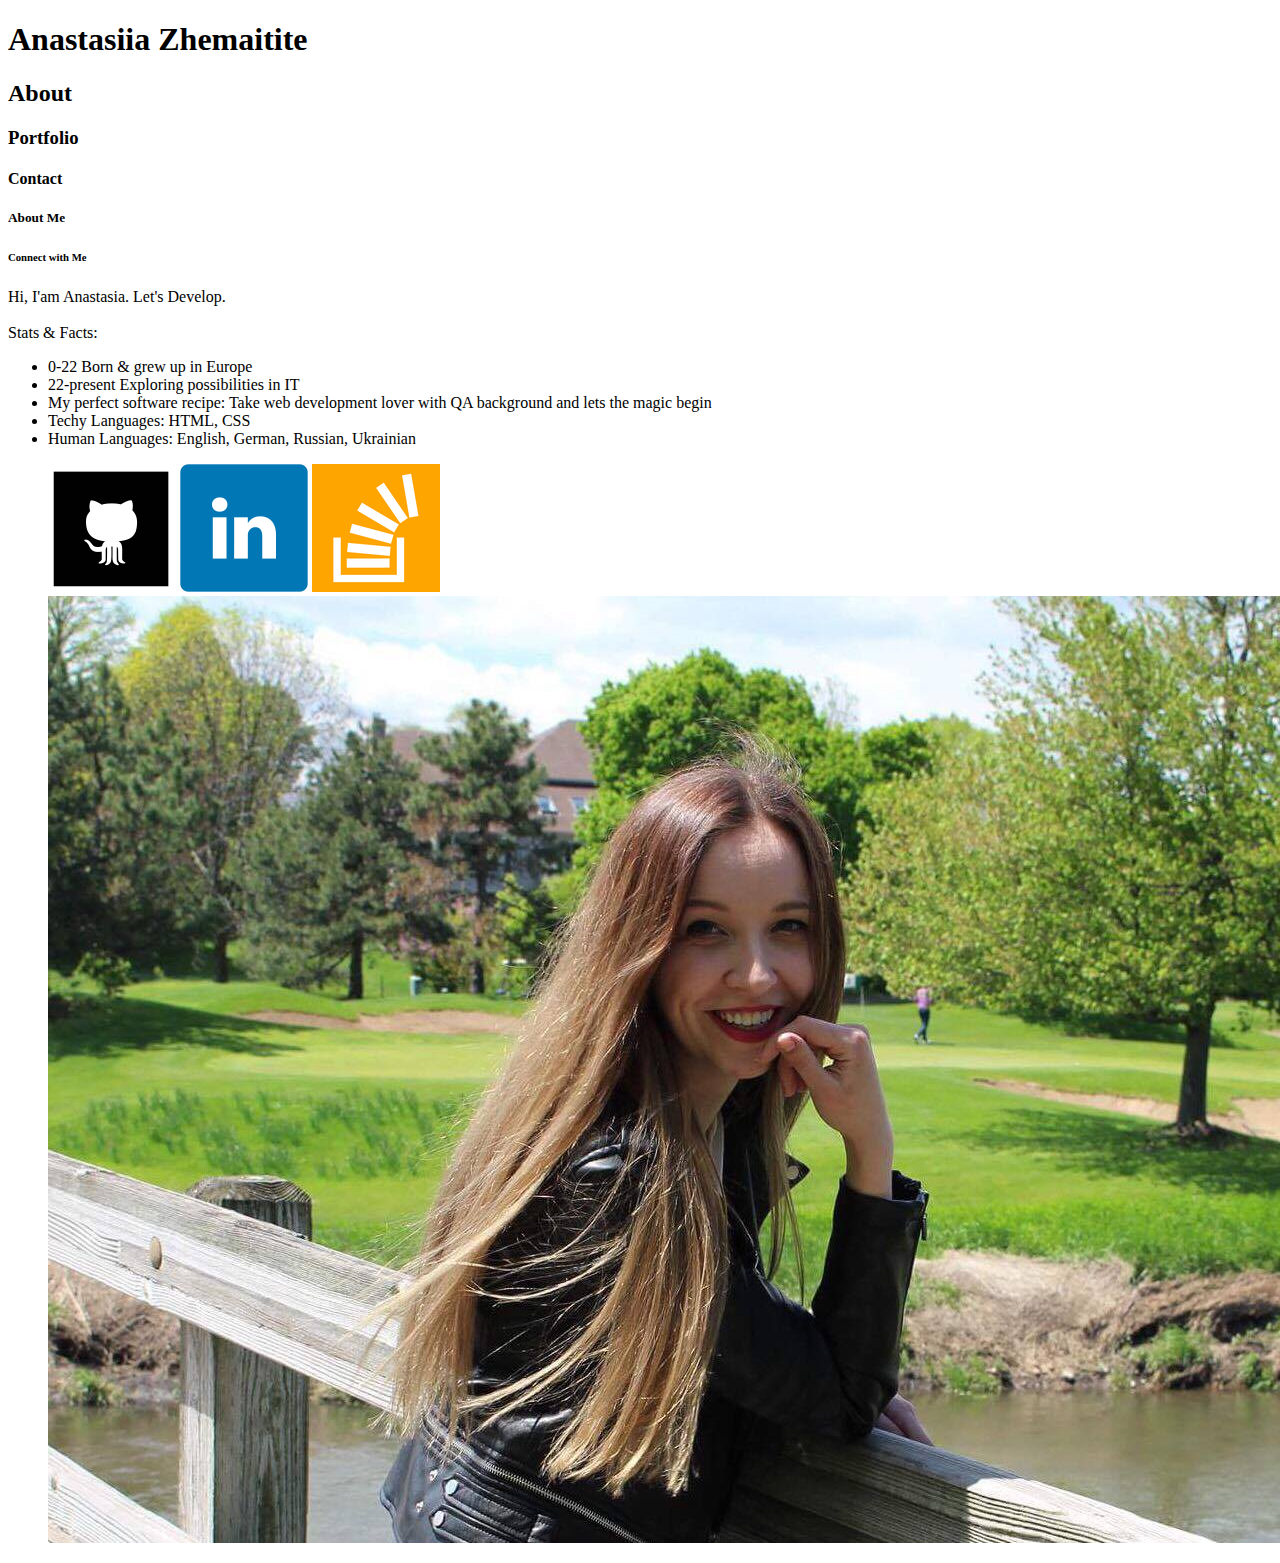
==== index.html @ 7586a381 "Initial commit" ====
<!DOCTYPE html>
<html>
<head>
	<title>index</title>
</head>
<body>
	<h1>Anastasiia Zhemaitite</h1>
	<h2>About</h2>
	<h3>Portfolio</h3>
	<h4>Contact</h4>
	<h5>About Me</h5>
	<h6>Connect with Me</h6>
	<p>Hi, I'am Anastasia. Let's Develop.
		<br><br>
	   Stats & Facts:
	   <ul>

	   <li>0-22 Born & grew up in Europe</li>
	   <li>22-present Exploring possibilities in IT</li>

       <li>My perfect software recipe: Take web development lover with QA background and lets the magic begin</li>

       <li>Techy Languages:
	   HTML, CSS</li>

	   <li>Human Languages:
	   English, German, Russian, Ukrainian</li></p>
		
	   <a href = "https://github.com/zhemaitite-anastasiia"> <img src="assets/images/github.png"></a>

	   <a href ="https://www.linkedin.com/in/anastasiia-zhemaitite-36b8b5124/"> <img src="assets/images/linkedin.png"></a>

	   <a href ="https://stackoverflow.com/users/8679532/anastasiia-zhemaitite?tab=profile"> <img src="assets/images/stackoverflow.png"></a>

	   <img src = "assets/images/myimage.jpg">

	   







	 









</body>
</html>
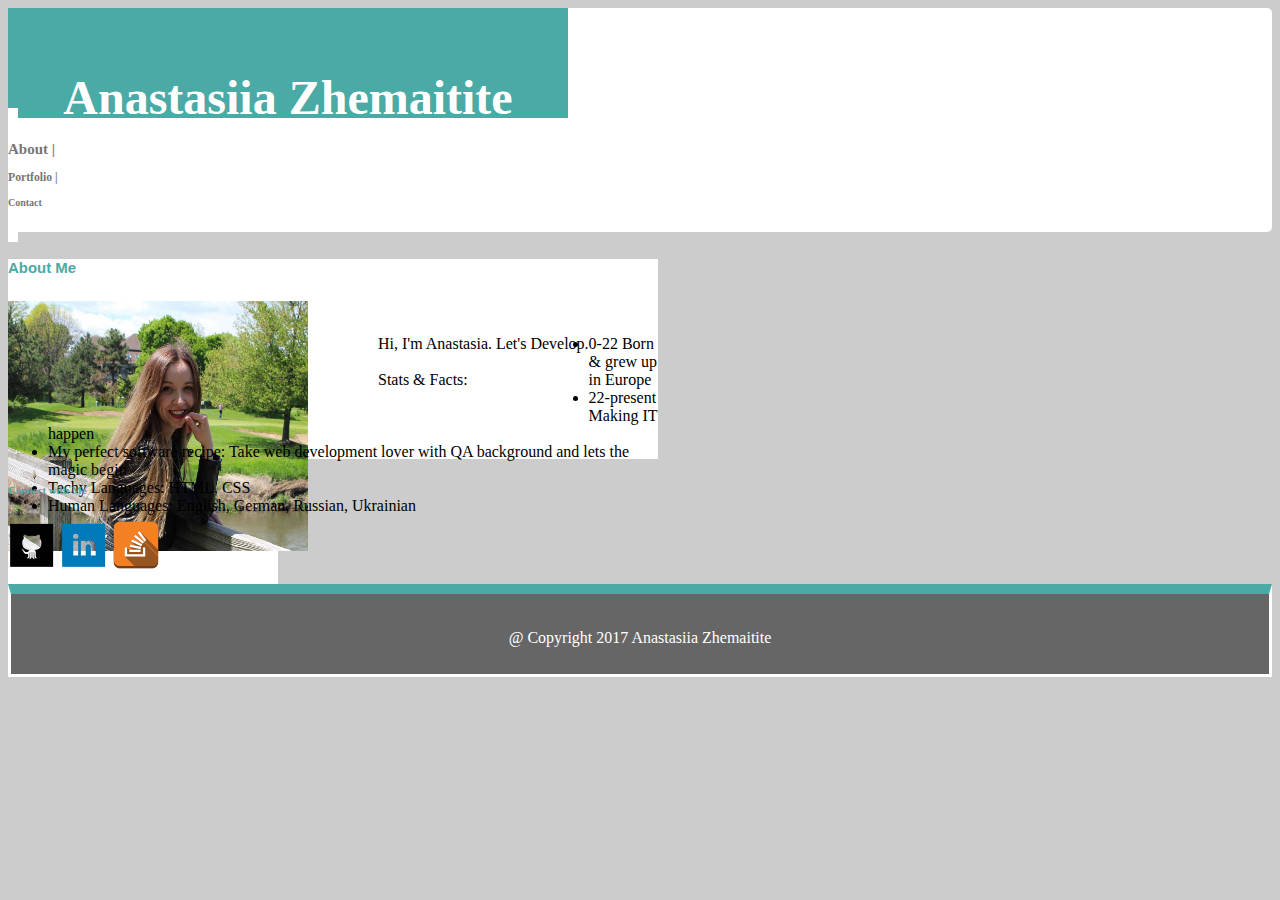
==== commit 35b62094: "third commit" ====
--- a/index.html
+++ b/index.html
@@ -2,21 +2,46 @@
 <html>
 <head>
 	<title>index</title>
+<link rel="stylesheet" type="text/css" href="assets/css/style.css">
+	
 </head>
 <body>
-	<h1>Anastasiia Zhemaitite</h1>
-	<h2>About</h2>
-	<h3>Portfolio</h3>
-	<h4>Contact</h4>
-	<h5>About Me</h5>
-	<h6>Connect with Me</h6>
-	<p>Hi, I'am Anastasia. Let's Develop.
+
+<header>
+	<section id="yourname">
+    <h1>Anastasiia Zhemaitite</h1>
+</section>
+       <div class="aboutheader">
+       	
+         <h2>About | </h2>
+         <h3>Portfolio | </h3>
+         <h4>Contact</h4>
+       
+        </div>
+
+</header>
+ 
+ 
+ 	<div class="maincontent">
+ 	  <section id="me">
+	           <h5>About Me</h5>
+      </section>
+    
+    <section id="bio-image">
+    	<img src = "assets/images/myimage.jpg" width="300" height="250">
+    </section>
+    
+	<br>
+     
+	<p>Hi, I'm Anastasia. Let's Develop.
 		<br><br>
 	   Stats & Facts:
+	   <br><br>
 	   <ul>
 
 	   <li>0-22 Born & grew up in Europe</li>
-	   <li>22-present Exploring possibilities in IT</li>
+
+	   <li>22-present Making IT happen</li>
 
        <li>My perfect software recipe: Take web development lover with QA background and lets the magic begin</li>
 
@@ -24,33 +49,35 @@
 	   HTML, CSS</li>
 
 	   <li>Human Languages:
-	   English, German, Russian, Ukrainian</li></p>
-		
-	   <a href = "https://github.com/zhemaitite-anastasiia"> <img src="assets/images/github.png"></a>
+	   English, German, Russian, Ukrainian</li>
 
-	   <a href ="https://www.linkedin.com/in/anastasiia-zhemaitite-36b8b5124/"> <img src="assets/images/linkedin.png"></a>
+	   </ul>
 
-	   <a href ="https://stackoverflow.com/users/8679532/anastasiia-zhemaitite?tab=profile"> <img src="assets/images/stackoverflow.png"></a>
+	</p>
+</div>
+    <div class ="connect">
 
-	   <img src = "assets/images/myimage.jpg">
+<section id="connectme">
 
-	   
+	<h6>Connect with Me</h6>
+</section>
+
+	<a href = "https://github.com/zhemaitite-anastasiia"> <img src="assets/images/1.github.png"></a>
+
+	<a href ="https://www.linkedin.com/in/anastasiia-zhemaitite-36b8b5124/"> <img src="assets/images/1.linkedin.png"></a>
+
+	<a href ="https://stackoverflow.com/users/8679532/anastasiia-zhemaitite?tab=profile"> <img src="assets/images/1.stackoverflow.png"></a>
 
 
+</div>
 
 
+<footer>
+	 <h7> @ Copyright 2017 Anastasiia Zhemaitite</h7>
+</footer>
 
-
-
-	 
-
-
-
-
-
-
-
-
+		
+	
 
 </body>
 </html>--- a/assets/css/style.css
+++ b/assets/css/style.css
@@ -0,0 +1,115 @@
+
+
+header {
+	border-color: #cccccc;
+	background-color: #ffffff;
+	font-family: 'Georgia' , Times, Times New Roman, serif;
+	font-size: 1px;
+	width: 100%;
+	display:inline-block;
+	border-radius:5px;
+	margin:0;
+
+
+}
+body {
+	background-color:#cccccc;
+}
+
+#yourname {
+	height:50px;
+	width:500px;
+	background-color:#4aaaa5;
+	padding:30px;
+    color:#fff;
+    text-align: center;
+    font-family: 'Georgia' , Times, Times New Roman, serif;
+    font-size:24px;
+   	
+}
+
+.aboutheader {
+	width:50px;
+	height:50px;
+	padding: 10px;
+	color:#777777;
+	font-family:'Georgia',Times, Times New Roman, serif;
+	font-size:10px;
+	background-color:#fff;
+	display: inline;
+}
+
+
+p {
+	float:left;
+}
+.maincontent {
+	background-color: #fff;
+	width:650px;
+	height:200px;
+
+}
+#contact {
+	color:#4aaaa5;
+	font-size: 20px;
+}
+#portfolio {
+	color:#4aaaa5;
+}
+#form {
+	color:#000;
+	padding:12px 20px;
+	box-sizing: border-box;
+	width:50%;
+}
+.connect {
+	background-color: #fff;
+	width:270px;
+	height:100px;
+}
+#connectme {
+	color:#4aaaa5;
+}
+#me {
+	font-family: 'Arial', 'Helvetica Neue', Helvetica, sans-serif;
+	font-size: 18px;
+	line-height: 150%
+	font-size:24px;
+	color:#4aaaa5;
+	
+}
+
+
+#bio-image {
+	width:350px;
+	height:100px;
+	margin-right:20px;
+	float:left;
+	
+}
+
+.connectme {
+	background-color: #ffffff;
+	border-color:#dddddd;
+	width:270px;
+	height:250px;
+	
+}
+
+
+footer {
+	background-color: #666666;
+	text-align: center;
+	height:40px;
+	padding-top:35px;
+	padding-bottom:5px;
+	color:#fff;
+	clear:both;
+	overflow: auto;
+	border-style:solid;
+	border-top-width: 10px;
+	border-top-color: #4aaaa5;
+	
+}
+
+
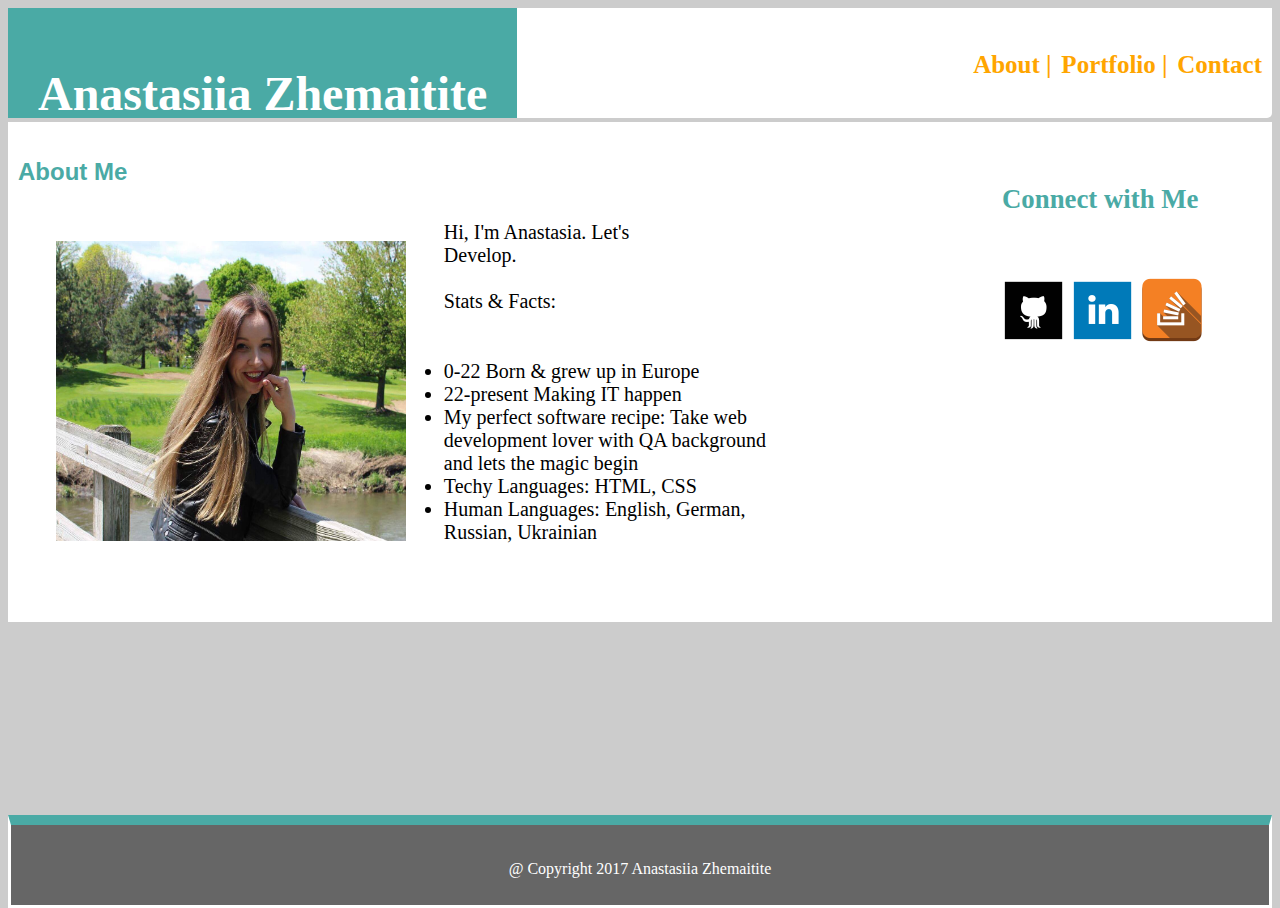
==== commit 097c5c55: "Final changes" ====
--- a/index.html
+++ b/index.html
@@ -1,83 +1,56 @@
 <!DOCTYPE html>
 <html>
+
 <head>
-	<title>index</title>
-<link rel="stylesheet" type="text/css" href="assets/css/style.css">
-	
+    <title>index</title>
+    <link rel="stylesheet" type="text/css" href="assets/css/style.css">
 </head>
+
 <body>
-
-<header>
-	<section id="yourname">
-    <h1>Anastasiia Zhemaitite</h1>
-</section>
-       <div class="aboutheader">
-       	
-         <h2>About | </h2>
-         <h3>Portfolio | </h3>
-         <h4>Contact</h4>
-       
+    <div class="content">
+    <header>
+        <div id="yourname">
+            <h1>Anastasiia Zhemaitite</h1>
         </div>
-
-</header>
- 
- 
- 	<div class="maincontent">
- 	  <section id="me">
-	           <h5>About Me</h5>
-      </section>
-    
-    <section id="bio-image">
-    	<img src = "assets/images/myimage.jpg" width="300" height="250">
-    </section>
-    
-	<br>
-     
-	<p>Hi, I'm Anastasia. Let's Develop.
-		<br><br>
-	   Stats & Facts:
-	   <br><br>
-	   <ul>
-
-	   <li>0-22 Born & grew up in Europe</li>
-
-	   <li>22-present Making IT happen</li>
-
-       <li>My perfect software recipe: Take web development lover with QA background and lets the magic begin</li>
-
-       <li>Techy Languages:
-	   HTML, CSS</li>
-
-	   <li>Human Languages:
-	   English, German, Russian, Ukrainian</li>
-
-	   </ul>
-
-	</p>
-</div>
-    <div class ="connect">
-
-<section id="connectme">
-
-	<h6>Connect with Me</h6>
-</section>
-
-	<a href = "https://github.com/zhemaitite-anastasiia"> <img src="assets/images/1.github.png"></a>
-
-	<a href ="https://www.linkedin.com/in/anastasiia-zhemaitite-36b8b5124/"> <img src="assets/images/1.linkedin.png"></a>
-
-	<a href ="https://stackoverflow.com/users/8679532/anastasiia-zhemaitite?tab=profile"> <img src="assets/images/1.stackoverflow.png"></a>
-
-
-</div>
-
-
-<footer>
-	 <h7> @ Copyright 2017 Anastasiia Zhemaitite</h7>
-</footer>
-
-		
-	
+        <div class="aboutheader">
+            <h2 style="display:inline-block;font-size:25px;color:#FFA500;">About | </h2>
+            <h3 style="display:inline-block;font-size:25px;color:#FFA500;">Portfolio | </h3>
+            <h4 style="display:inline-block;font-size:25px;color:#FFA500;">Contact</h4>
+        </div>
+    </header>
+    <div class="maincontent">
+        <div id="me">
+            <h5>About Me</h5>
+        <img id="bio-image" src="assets/images/myimage.jpg" width="300" height="250">
+        <p>Hi, I'm Anastasia. Let's Develop. 
+            <br>
+            <br> Stats & Facts:
+            <br>
+            <br>
+            <ul>
+                <li>0-22 Born & grew up in Europe</li>
+                <li>22-present Making IT happen</li>
+                <li>My perfect software recipe: Take web development lover with QA background and lets the magic begin</li>
+                <li>Techy Languages: HTML, CSS</li>
+                <li>Human Languages: English, German, Russian, Ukrainian</li>
+            </ul>
+        </p>
+      </div>
+   
+    <div class="connect">
+        <div id="connectme">
+            <h6>Connect with Me</h6>
+        </div>
+        <a href="https://github.com/zhemaitite-anastasiia"> <img src="assets/images/githubs.png"></a>
+        <a href="https://www.linkedin.com/in/anastasiia-zhemaitite-36b8b5124/"> <img src="assets/images/linkedin64.png"></a>
+        <a href="https://stackoverflow.com/users/8679532/anastasiia-zhemaitite?tab=profile"> <img src="assets/images/stackoverflow.png"></a>
+    </div>
+     </div>
+ </div>
+    <footer class="footer">
+        <h7> @ Copyright 2017 Anastasiia Zhemaitite</h7>
+    </footer>
 
 </body>
+
 </html>--- a/assets/css/style.css
+++ b/assets/css/style.css
@@ -1,115 +1,179 @@
-
+html, body {
+	height: 100%;
+}
 
 header {
-	border-color: #cccccc;
-	background-color: #ffffff;
-	font-family: 'Georgia' , Times, Times New Roman, serif;
-	font-size: 1px;
-	width: 100%;
-	display:inline-block;
-	border-radius:5px;
-	margin:0;
+    border-color: #cccccc;
+    background-color: #ffffff;
+    width: 100%;
+    display: inline-block;
+    border-radius: 5px;
+    margin: 0;
+}
+
+body {
+    background-color: #cccccc;
+    display:flex;
+    flex-direction:column;
+
+}
+.content {
+	flex: 1 0 auto;
+}
+
+#yourname {
+    line-height: 1;
+    height: 50px;
+    background-color: #4aaaa5;
+    padding: 30px;
+    color: #fff;
+    text-align: center;
+    font-family: 'Georgia', Times, Times New Roman, serif;
+    font-size: 24px;
+    float: left;
 
 
 }
-body {
-	background-color:#cccccc;
-}
+            
+ #yourname:hover { 
+ 	background-color:#FFA500; 
 
-#yourname {
-	height:50px;
-	width:500px;
-	background-color:#4aaaa5;
-	padding:30px;
-    color:#fff;
-    text-align: center;
-    font-family: 'Georgia' , Times, Times New Roman, serif;
-    font-size:24px;
-   	
 }
 
 .aboutheader {
-	width:50px;
-	height:50px;
-	padding: 10px;
-	color:#777777;
-	font-family:'Georgia',Times, Times New Roman, serif;
-	font-size:10px;
-	background-color:#fff;
-	display: inline;
+    height: 50px;
+    padding: 10px;
+    color: #777777;
+    font-family: Times New Roman;
+    font-size: 39px;
+    background-color: #fff;
+    float: right;
 }
 
 
-p {
-	float:left;
+.maincontent {
+    background-color: #fff;
+    height: 500px;
+    overflow: auto;
+    font-size: 20px;
+    border-color: #dddddd;
 }
-.maincontent {
-	background-color: #fff;
-	width:650px;
-	height:200px;
 
-}
-#contact {
-	color:#4aaaa5;
-	font-size: 20px;
-}
-#portfolio {
-	color:#4aaaa5;
-}
-#form {
-	color:#000;
-	padding:12px 20px;
-	box-sizing: border-box;
-	width:50%;
-}
-.connect {
-	background-color: #fff;
-	width:270px;
-	height:100px;
-}
-#connectme {
-	color:#4aaaa5;
-}
 #me {
-	font-family: 'Arial', 'Helvetica Neue', Helvetica, sans-serif;
-	font-size: 18px;
-	line-height: 150%
-	font-size:24px;
-	color:#4aaaa5;
-	
+    width: 60%;
+    float: left;
+    height: 300px;
+    margin-left: 10px;
 }
 
 
-#bio-image {
-	width:350px;
-	height:100px;
-	margin-right:20px;
-	float:left;
-	
+#contact {
+    color: #FF8C00;
+    font-size: 20px;
 }
 
-.connectme {
-	background-color: #ffffff;
-	border-color:#dddddd;
-	width:270px;
-	height:250px;
-	
+#portfolio {
+    color: #4aaaa5;
+    font-size: 24px;
+    margin-left: 20px;
+    margin-bottom: 20px;
+}
+
+#projectpictures {
+    width: 55%;
+    float: left;
+    margin: 20px 5% 24px 5%;
+}
+
+#form {
+    color: #000;
+    padding: 12px 20px;
+    box-sizing: border-box;
+}
+
+.connect {
+    float: right;
+    background-color: #fff;
+    width: 270px;
+    height: 100px;
+}
+
+#connectme {
+    color: #4aaaa5;
+    font-size: 40px;
+   
+}
+
+p {
+    margin: 20px 10% 24px 10%;
+}
+
+h5 {
+    font-family: 'Arial', 'Helvetica Neue', Helvetica, sans-serif;
+    font-size: 24px;
+    line-height: 80%;
+    color: #4aaaa5;
+}
+
+
+
+#bio-image {
+    width: 350px;
+    height: 300px;
+    margin-right: 20px;
+    float: left;
+    margin: 20px 5% 24px 5%;
+}
+
+#info-text {
+    float: left;
+}
+
+
+button {
+    background-color: #4aaaa5;
+    width: 100px;
+    height: 40px;
+    color: #4aaaa5;
+    cursor: pointer;
+}
+
+
+input {
+    width: 100%;
+    height: 30px;
+}
+
+#contactheader {
+
+    font-size: 24px;
+    color: #4aaaa5;
+}
+
+#message {
+    width: 100%;
+    height: 150px;
+    padding: 20px 30px;
+    margin: 15px 0;
+    box-sizing: border-box;
+}
+
+#form {
+    width: 40%;
+    float: left;
 }
 
 
 footer {
-	background-color: #666666;
-	text-align: center;
-	height:40px;
-	padding-top:35px;
-	padding-bottom:5px;
-	color:#fff;
-	clear:both;
-	overflow: auto;
-	border-style:solid;
-	border-top-width: 10px;
-	border-top-color: #4aaaa5;
-	
-}
-
-
+    background-color: #666666;
+    text-align: center;
+    height: 40px;
+    padding-top: 35px;
+    padding-bottom: 5px;
+    color: #fff;
+    clear: both;
+    overflow: auto;
+    border-style: solid;
+    border-top-width: 10px;
+    border-top-color: #4aaaa5;
+}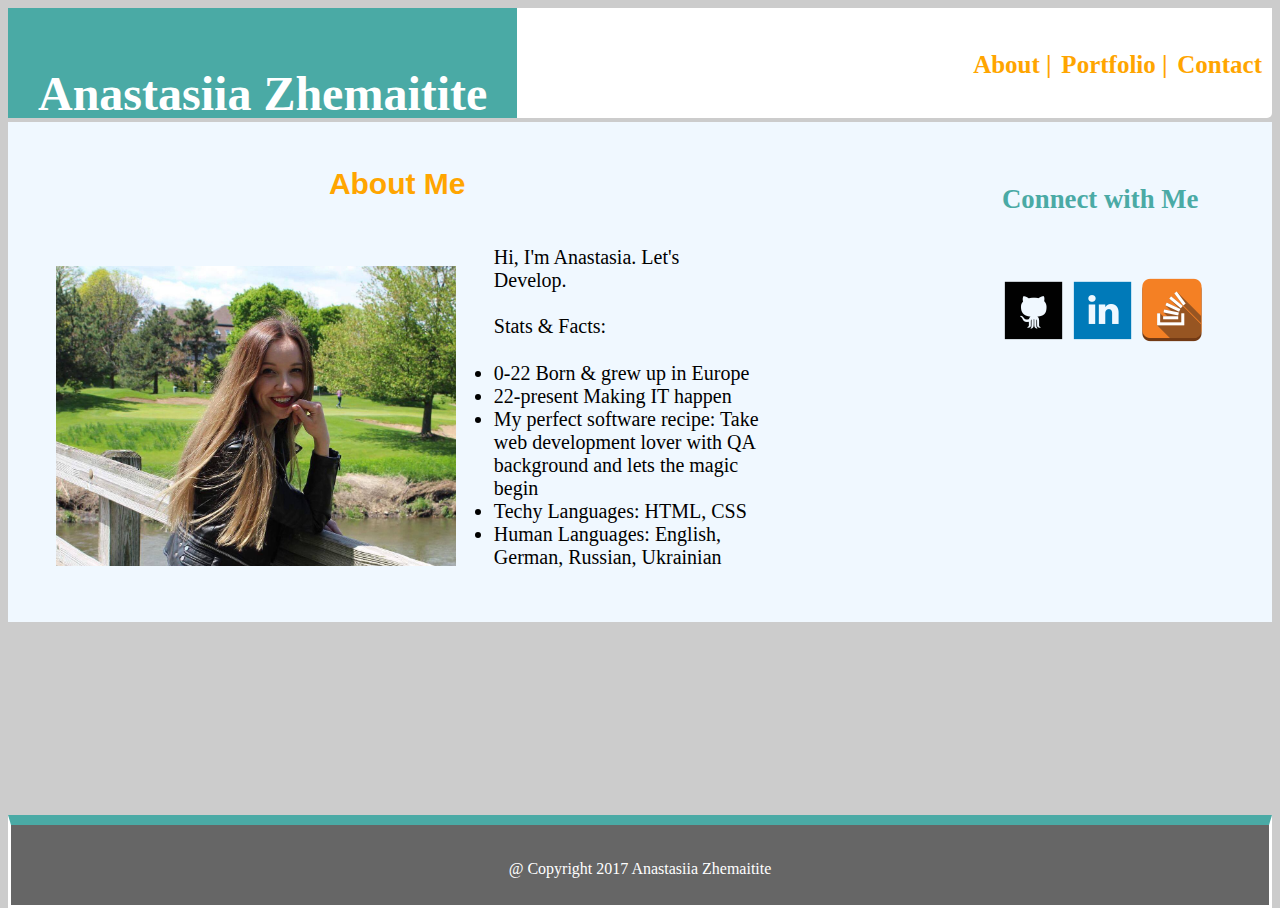
==== commit 5872b495: "Final commit" ====
--- a/index.html
+++ b/index.html
@@ -8,49 +8,46 @@
 
 <body>
     <div class="content">
-    <header>
-        <div id="yourname">
-            <h1>Anastasiia Zhemaitite</h1>
+        <header>
+            <div id="yourname">
+                <h1>Anastasiia Zhemaitite</h1>
+            </div>
+            <div class="aboutheader">
+                <h2 style="display:inline-block;font-size:25px;color:#FFA500;">About | </h2>
+                <h3 style="display:inline-block;font-size:25px;color:#FFA500;">Portfolio | </h3>
+                <h4 style="display:inline-block;font-size:25px;color:#FFA500;">Contact</h4>
+            </div>
+        </header>
+        <div class="maincontent">
+            <div id="me">
+                <h5>About Me</h5>
+                <img id="bio-image" src="assets/images/myimage.jpg" width="300" height="250">
+                <p>Hi, I'm Anastasia. Let's Develop.
+                    <br>
+                    <br> Stats & Facts:
+                    <br>
+                    <ul>
+                        <li>0-22 Born & grew up in Europe</li>
+                        <li>22-present Making IT happen</li>
+                        <li>My perfect software recipe: Take web development lover with QA background and lets the magic begin</li>
+                        <li>Techy Languages: HTML, CSS</li>
+                        <li>Human Languages: English, German, Russian, Ukrainian</li>
+                    </ul>
+                </p>
+            </div>
+            <div class="connect">
+                <div id="connectme">
+                    <h6>Connect with Me</h6>
+                </div>
+                <a href="https://github.com/zhemaitite-anastasiia"> <img src="assets/images/githubs.png"></a>
+                <a href="https://www.linkedin.com/in/anastasiia-zhemaitite-36b8b5124/"> <img src="assets/images/linkedin64.png"></a>
+                <a href="https://stackoverflow.com/users/8679532/anastasiia-zhemaitite?tab=profile"> <img src="assets/images/stackoverflow.png"></a>
+            </div>
         </div>
-        <div class="aboutheader">
-            <h2 style="display:inline-block;font-size:25px;color:#FFA500;">About | </h2>
-            <h3 style="display:inline-block;font-size:25px;color:#FFA500;">Portfolio | </h3>
-            <h4 style="display:inline-block;font-size:25px;color:#FFA500;">Contact</h4>
-        </div>
-    </header>
-    <div class="maincontent">
-        <div id="me">
-            <h5>About Me</h5>
-        <img id="bio-image" src="assets/images/myimage.jpg" width="300" height="250">
-        <p>Hi, I'm Anastasia. Let's Develop. 
-            <br>
-            <br> Stats & Facts:
-            <br>
-            <br>
-            <ul>
-                <li>0-22 Born & grew up in Europe</li>
-                <li>22-present Making IT happen</li>
-                <li>My perfect software recipe: Take web development lover with QA background and lets the magic begin</li>
-                <li>Techy Languages: HTML, CSS</li>
-                <li>Human Languages: English, German, Russian, Ukrainian</li>
-            </ul>
-        </p>
-      </div>
-   
-    <div class="connect">
-        <div id="connectme">
-            <h6>Connect with Me</h6>
-        </div>
-        <a href="https://github.com/zhemaitite-anastasiia"> <img src="assets/images/githubs.png"></a>
-        <a href="https://www.linkedin.com/in/anastasiia-zhemaitite-36b8b5124/"> <img src="assets/images/linkedin64.png"></a>
-        <a href="https://stackoverflow.com/users/8679532/anastasiia-zhemaitite?tab=profile"> <img src="assets/images/stackoverflow.png"></a>
     </div>
-     </div>
- </div>
     <footer class="footer">
         <h7> @ Copyright 2017 Anastasiia Zhemaitite</h7>
     </footer>
-
 </body>
 
 </html>--- a/assets/css/style.css
+++ b/assets/css/style.css
@@ -1,5 +1,6 @@
-html, body {
-	height: 100%;
+html,
+body {
+    height: 100%;
 }
 
 header {
@@ -11,14 +12,15 @@
     margin: 0;
 }
 
+
 body {
     background-color: #cccccc;
-    display:flex;
-    flex-direction:column;
+    display: flex;
+    flex-direction: column;
+}
 
-}
 .content {
-	flex: 1 0 auto;
+    flex: 1 0 auto;
 }
 
 #yourname {
@@ -31,13 +33,14 @@
     font-family: 'Georgia', Times, Times New Roman, serif;
     font-size: 24px;
     float: left;
+}
 
+#yourname:hover {
+    background-color: #FFA500;
+}
 
-}
-            
- #yourname:hover { 
- 	background-color:#FFA500; 
-
+#portfolio:hover {
+    background-color: #FFA500;
 }
 
 .aboutheader {
@@ -51,12 +54,14 @@
 }
 
 
+
 .maincontent {
     background-color: #fff;
     height: 500px;
     overflow: auto;
     font-size: 20px;
     border-color: #dddddd;
+    background-color: #F0F8FF;
 }
 
 #me {
@@ -74,9 +79,12 @@
 
 #portfolio {
     color: #4aaaa5;
-    font-size: 24px;
-    margin-left: 20px;
+    font-size: 45px;
+    margin-left: 50px;
     margin-bottom: 20px;
+    width: 50%;
+    text-align: center;
+    height: 20px;
 }
 
 #projectpictures {
@@ -85,15 +93,20 @@
     margin: 20px 5% 24px 5%;
 }
 
+#firstproject {
+    position: relative;
+}
+
 #form {
     color: #000;
     padding: 12px 20px;
     box-sizing: border-box;
+    resize:none;
 }
 
 .connect {
     float: right;
-    background-color: #fff;
+    background-color: #F0F8FF;
     width: 270px;
     height: 100px;
 }
@@ -101,7 +114,6 @@
 #connectme {
     color: #4aaaa5;
     font-size: 40px;
-   
 }
 
 p {
@@ -110,15 +122,16 @@
 
 h5 {
     font-family: 'Arial', 'Helvetica Neue', Helvetica, sans-serif;
-    font-size: 24px;
+    font-size: 30px;
     line-height: 80%;
-    color: #4aaaa5;
+    color: #FFA500;
+    text-align: center;
 }
 
 
 
 #bio-image {
-    width: 350px;
+    width: 400px;
     height: 300px;
     margin-right: 20px;
     float: left;
@@ -148,6 +161,8 @@
 
     font-size: 24px;
     color: #4aaaa5;
+    width: 50%;
+    text-align: center;
 }
 
 #message {
@@ -164,6 +179,7 @@
 }
 
 
+
 footer {
     background-color: #666666;
     text-align: center;
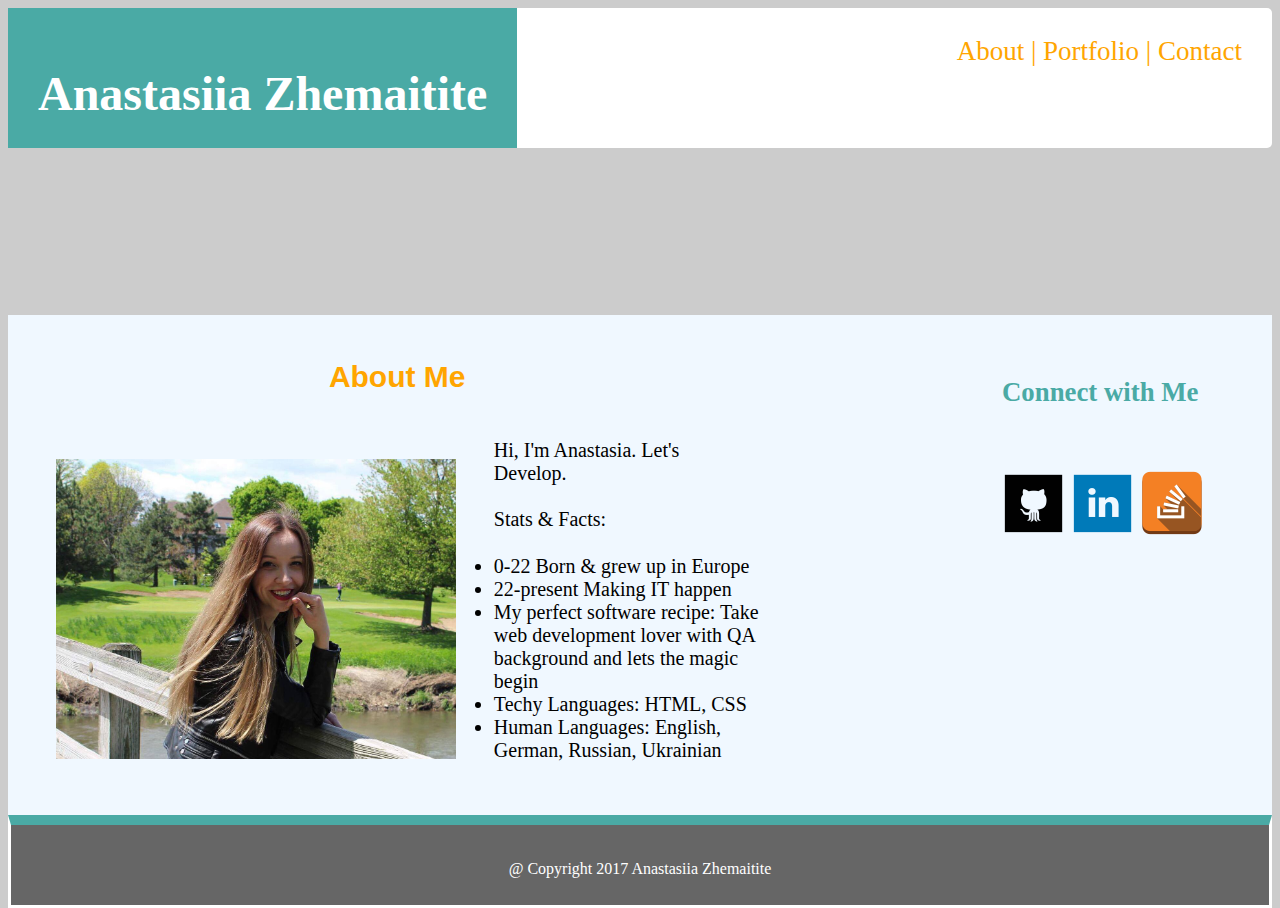
==== commit c9a70cf6: "changes to navigation" ====
--- a/index.html
+++ b/index.html
@@ -12,38 +12,39 @@
             <div id="yourname">
                 <h1>Anastasiia Zhemaitite</h1>
             </div>
-            <div class="aboutheader">
-                <h2 style="display:inline-block;font-size:25px;color:#FFA500;">About | </h2>
-                <h3 style="display:inline-block;font-size:25px;color:#FFA500;">Portfolio | </h3>
-                <h4 style="display:inline-block;font-size:25px;color:#FFA500;">Contact</h4>
+            <div class="navigation">
+                <a href="https://zhemaitite-anastasiia.github.io/Basic-Portfolio/index.html">About | </a>
+                <a href="https://zhemaitite-anastasiia.github.io/Basic-Portfolio/portfolio.html/">Portfolio | </a>
+                <a href="https://zhemaitite-anastasiia.github.io/Basic-Portfolio/contact.html/">Contact</a>
             </div>
-        </header>
-        <div class="maincontent">
-            <div id="me">
-                <h5>About Me</h5>
-                <img id="bio-image" src="assets/images/myimage.jpg" width="300" height="250">
-                <p>Hi, I'm Anastasia. Let's Develop.
-                    <br>
-                    <br> Stats & Facts:
-                    <br>
-                    <ul>
-                        <li>0-22 Born & grew up in Europe</li>
-                        <li>22-present Making IT happen</li>
-                        <li>My perfect software recipe: Take web development lover with QA background and lets the magic begin</li>
-                        <li>Techy Languages: HTML, CSS</li>
-                        <li>Human Languages: English, German, Russian, Ukrainian</li>
-                    </ul>
-                </p>
+    </div>
+    </header>
+    <div class="maincontent">
+        <div id="me">
+            <h5>About Me</h5>
+            <img id="bio-image" src="assets/images/myimage.jpg" width="300" height="250">
+            <p>Hi, I'm Anastasia. Let's Develop.
+                <br>
+                <br> Stats & Facts:
+                <br>
+                <ul>
+                    <li>0-22 Born & grew up in Europe</li>
+                    <li>22-present Making IT happen</li>
+                    <li>My perfect software recipe: Take web development lover with QA background and lets the magic begin</li>
+                    <li>Techy Languages: HTML, CSS</li>
+                    <li>Human Languages: English, German, Russian, Ukrainian</li>
+                </ul>
+            </p>
+        </div>
+        <div class="connect">
+            <div id="connectme">
+                <h6>Connect with Me</h6>
             </div>
-            <div class="connect">
-                <div id="connectme">
-                    <h6>Connect with Me</h6>
-                </div>
-                <a href="https://github.com/zhemaitite-anastasiia"> <img src="assets/images/githubs.png"></a>
-                <a href="https://www.linkedin.com/in/anastasiia-zhemaitite-36b8b5124/"> <img src="assets/images/linkedin64.png"></a>
-                <a href="https://stackoverflow.com/users/8679532/anastasiia-zhemaitite?tab=profile"> <img src="assets/images/stackoverflow.png"></a>
-            </div>
+            <a href="https://github.com/zhemaitite-anastasiia"> <img src="assets/images/githubs.png"></a>
+            <a href="https://www.linkedin.com/in/anastasiia-zhemaitite-36b8b5124/"> <img src="assets/images/linkedin64.png"></a>
+            <a href="https://stackoverflow.com/users/8679532/anastasiia-zhemaitite?tab=profile"> <img src="assets/images/stackoverflow.png"></a>
         </div>
+    </div>
     </div>
     <footer class="footer">
         <h7> @ Copyright 2017 Anastasiia Zhemaitite</h7>
--- a/assets/css/style.css
+++ b/assets/css/style.css
@@ -25,7 +25,7 @@
 
 #yourname {
     line-height: 1;
-    height: 50px;
+    height: 80px;
     background-color: #4aaaa5;
     padding: 30px;
     color: #fff;
@@ -43,14 +43,21 @@
     background-color: #FFA500;
 }
 
-.aboutheader {
-    height: 50px;
-    padding: 10px;
-    color: #777777;
-    font-family: Times New Roman;
-    font-size: 39px;
-    background-color: #fff;
-    float: right;
+
+a:link {
+    text-decoration:none;
+    color:#FFA500;
+    text-align: right;
+    font-size:27px;
+
+
+}
+.navigation {
+    text-align:right;
+    font-family: 'Georgia', Times, Times New Roman, serif;
+    height:50px;
+    line-height: 1;
+    padding:30px;
 }
 
 
@@ -67,7 +74,6 @@
 #me {
     width: 60%;
     float: left;
-    height: 300px;
     margin-left: 10px;
 }
 
@@ -84,7 +90,7 @@
     margin-bottom: 20px;
     width: 50%;
     text-align: center;
-    height: 20px;
+  
 }
 
 #projectpictures {
@@ -108,7 +114,7 @@
     float: right;
     background-color: #F0F8FF;
     width: 270px;
-    height: 100px;
+    height: 50px;
 }
 
 #connectme {
@@ -177,6 +183,7 @@
     width: 40%;
     float: left;
 }
+
 
 
 
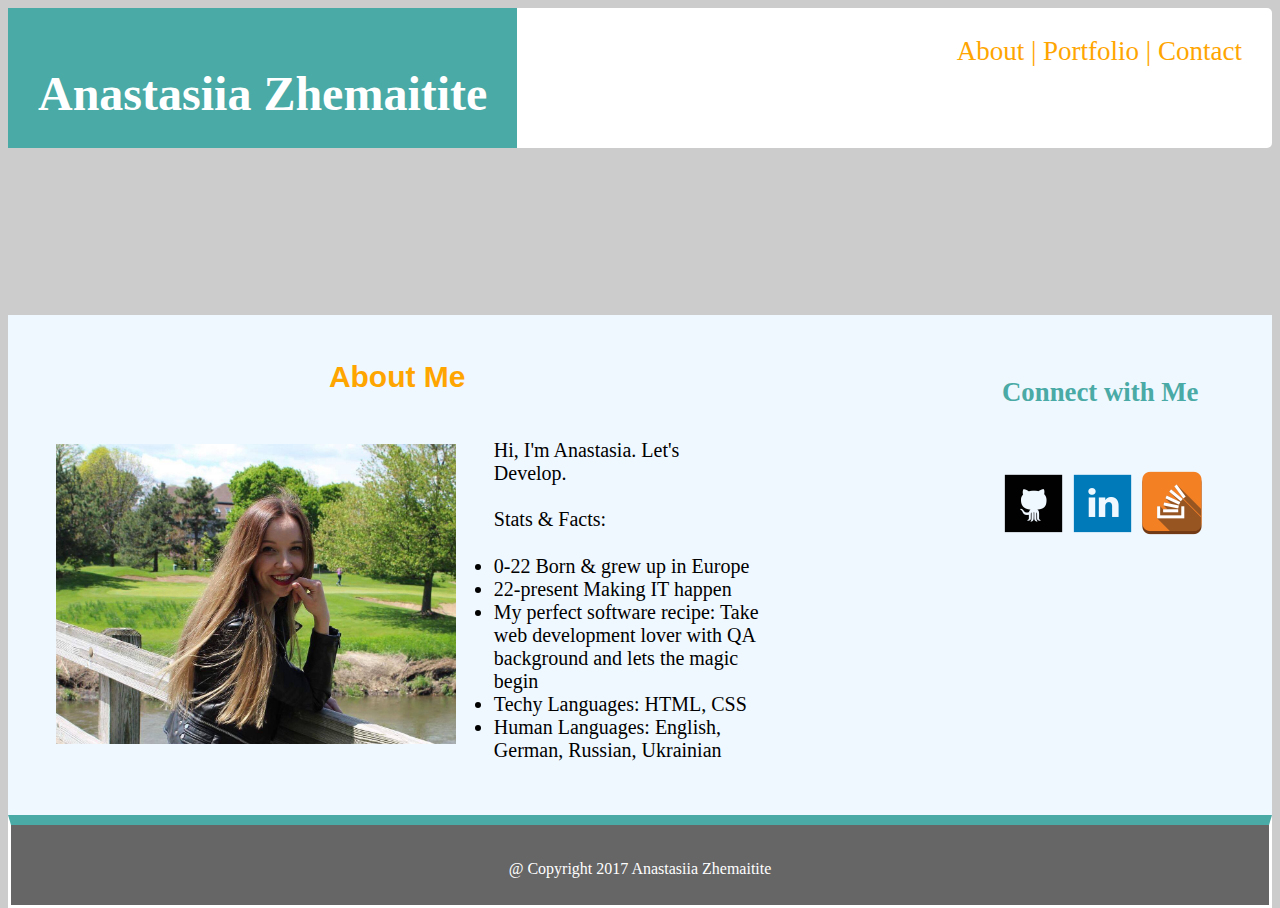
==== commit 64e3b301: "Media query" ====
--- a/index.html
+++ b/index.html
@@ -4,6 +4,7 @@
 <head>
     <title>index</title>
     <link rel="stylesheet" type="text/css" href="assets/css/style.css">
+    <meta name="viewport" content="width=device-width, initial-scale=1.0">
 </head>
 
 <body>
@@ -14,8 +15,8 @@
             </div>
             <div class="navigation">
                 <a href="https://zhemaitite-anastasiia.github.io/Basic-Portfolio/index.html">About | </a>
-                <a href="https://zhemaitite-anastasiia.github.io/Basic-Portfolio/portfolio.html/">Portfolio | </a>
-                <a href="https://zhemaitite-anastasiia.github.io/Basic-Portfolio/contact.html/">Contact</a>
+                <a href="https://zhemaitite-anastasiia.github.io/Basic-Portfolio/portfolio.html">Portfolio | </a>
+                <a href="https://zhemaitite-anastasiia.github.io/Basic-Portfolio/contact.html">Contact</a>
             </div>
     </div>
     </header>
@@ -36,16 +37,17 @@
                 </ul>
             </p>
         </div>
-        <div class="connect">
-            <div id="connectme">
-                <h6>Connect with Me</h6>
-            </div>
-            <a href="https://github.com/zhemaitite-anastasiia"> <img src="assets/images/githubs.png"></a>
-            <a href="https://www.linkedin.com/in/anastasiia-zhemaitite-36b8b5124/"> <img src="assets/images/linkedin64.png"></a>
-            <a href="https://stackoverflow.com/users/8679532/anastasiia-zhemaitite?tab=profile"> <img src="assets/images/stackoverflow.png"></a>
+    
+    <div class="connect">
+        <div id="connectme">
+            <h6>Connect with Me</h6>
         </div>
+        <a href="https://github.com/zhemaitite-anastasiia"> <img src="assets/images/githubs.png"></a>
+        <a href="https://www.linkedin.com/in/anastasiia-zhemaitite-36b8b5124/"> <img src="assets/images/linkedin64.png"></a>
+        <a href="https://stackoverflow.com/users/8679532/anastasiia-zhemaitite?tab=profile"> <img src="assets/images/stackoverflow.png"></a>
     </div>
-    </div>
+</div>
+</div>
     <footer class="footer">
         <h7> @ Copyright 2017 Anastasiia Zhemaitite</h7>
     </footer>
--- a/assets/css/style.css
+++ b/assets/css/style.css
@@ -39,9 +39,7 @@
     background-color: #FFA500;
 }
 
-#portfolio:hover {
-    background-color: #FFA500;
-}
+
 
 
 a:link {
@@ -58,6 +56,7 @@
     height:50px;
     line-height: 1;
     padding:30px;
+    color:#FFA500;
 }
 
 
@@ -78,29 +77,110 @@
 }
 
 
-#contact {
+#contactheader {
+    color:#FF8C00;
+    font-size: 40px;
+    margin-left: 50px;
+    margin-bottom: 10px;
+    margin-top: 20px;
+    width: 50%;
+    text-align: center;
+    font-family: 'Georgia', Times, Times New Roman, serif;
+}
+
+#portfolio {
     color: #FF8C00;
-    font-size: 20px;
-}
-
-#portfolio {
-    color: #4aaaa5;
-    font-size: 45px;
+    font-size: 40px;
     margin-left: 50px;
-    margin-bottom: 20px;
+    margin-bottom: 10px;
+    margin-top: 20px;
     width: 50%;
     text-align: center;
+    font-family: 'Georgia', Times, Times New Roman, serif;
   
 }
 
 #projectpictures {
     width: 55%;
     float: left;
-    margin: 20px 5% 24px 5%;
-}
-
-#firstproject {
-    position: relative;
+    margin: 3px 5% 3px 5%;
+}
+
+
+
+#box1 {
+    position:relative;
+    float:left;
+    display:inline-block;
+  
+
+
+  }
+#box2 {
+    position:relative;
+    float:left;
+    display:inline-block;
+    
+
+
+}
+#box3 {
+    position:relative;
+    float:left;
+    display:inline-block;
+
+}
+#box4 {
+    position:relative;
+    float:left;
+    display:inline-block;
+
+}
+#box5 {
+    position:relative;
+    float:left;
+    display:inline-block;
+
+}
+#box1 a {
+    position:absolute;
+    bottom:5px;
+    right:5px;
+    background:#fff;
+    color:#000;
+    padding:5px 25px 5px 25px;
+}
+#box2 a {
+    position:absolute;
+    bottom:5px;
+    right:5px;
+    background:#fff;
+    color:#000;
+    padding:5px 25px 5px 25px;
+}
+#box3 a{
+    position:absolute;
+    bottom:5px;
+    right:5px;
+    background:#fff;
+    color:#000;
+    padding:5px 25px 5px 25px;
+}
+#box4 a{
+    position:absolute;
+    bottom:5px;
+    right:5px;
+    background:#fff;
+    color:#000;
+    padding:5px 25px 5px 25px;
+}
+#box5 a{
+    position:absolute;
+    bottom:5px;
+    right:5px;
+    background:#fff;
+    color:#000;
+    padding:5px 25px 5px 25px;
 }
 
 #form {
@@ -141,7 +221,8 @@
     height: 300px;
     margin-right: 20px;
     float: left;
-    margin: 20px 5% 24px 5%;
+    margin: 5px 5% 24px 5%;
+
 }
 
 #info-text {
@@ -163,13 +244,7 @@
     height: 30px;
 }
 
-#contactheader {
-
-    font-size: 24px;
-    color: #4aaaa5;
-    width: 50%;
-    text-align: center;
-}
+
 
 #message {
     width: 100%;
@@ -199,4 +274,100 @@
     border-style: solid;
     border-top-width: 10px;
     border-top-color: #4aaaa5;
-}+}
+@media screen and (max-width: 980px){
+
+    p{
+        margin-top: 390px;
+    }
+    #bio-image{
+        margin-right:20px;
+    }
+}
+@media screen and (max-width: 768px){
+    #yourname{
+        width:40%;
+        height:40px;
+    }
+    h1{
+        font-size:24px;
+    }
+#me{
+    width:100%;
+    height:100%;
+
+}
+.maincontent{
+    height:600px;
+}
+
+p{
+    margin-top:50px;
+   
+
+}
+.connect{
+    margin-right:450px;
+    height:0px;
+}
+#form{
+    width:100%;
+}
+#projectpictures{
+    width:100%;
+}
+
+}
+@media screen and (max-width: 640px) {
+    header{
+        position:static;
+    }
+
+    #yourname{
+        width:100%;
+
+    }
+    #me{
+        width:90%;
+        height:650px;
+
+    }
+    p{
+        width:70%;
+
+    }
+
+
+.navigation{
+    width:100%;
+    text-align:center;
+    height:40px;
+    background-color: #fff;
+}
+/*#bio-image{
+    width:100%;
+   margin-left:10px;
+    margin-right:10px;
+  
+}*/
+.connect{
+    margin-right:320px;
+   
+    margin-left:217px;
+    height:0px;
+
+
+}
+#form{
+    width:100%;
+}
+#projectpictures{
+    width:90%;
+
+}
+
+
+
+}
+
+
